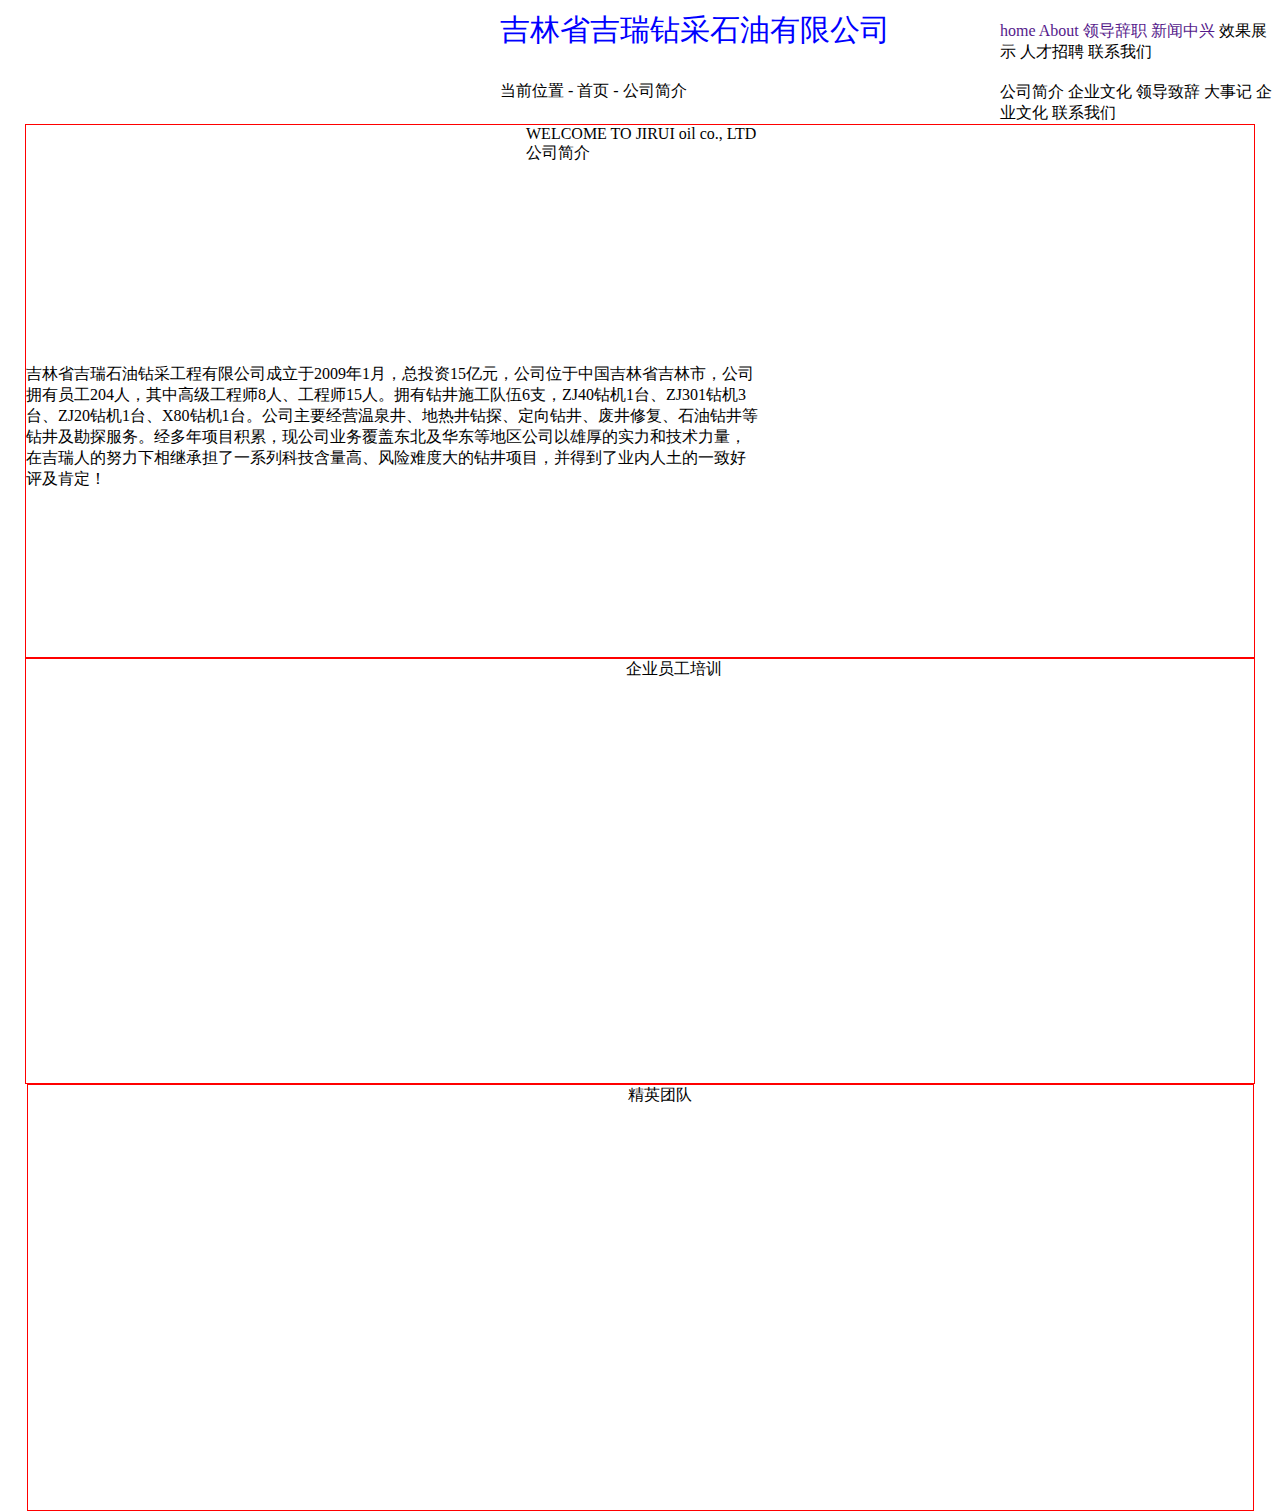
==== index.html @ 211efa0f "再次提交" ====
<!DOCTYPE html>
<html lang="en">
<head>
    <meta charset="UTF-8">
    <meta name="viewport" content="width=device-width, initial-scale=1.0">
    <title>Document</title>
    <link rel="stylesheet" href="./css/index.css">
</head>
<body>
    <div class="top">
        <div class="jilin">吉林省吉瑞钻采石油有限公司</div>
        <div class="top-r"><span><a href="">home</a></span>
        <span><a href="">About</a></span>
        <span><a href="">领导辞职</a></span>
        <span><a href="">新闻中兴</a></span>
        <span><a href=""></a>效果展示</span>
        <span>人才招聘</span>
        <span>联系我们</span>
        </div>
        <div class="tupian">
          <img src="http://www.jljr.cn/images/contact_banner.jpg" alt="">

        </div>

        
        </div>
    </div>
    <div class="shouye">
        <span>当前位置</span>
        <span>-</span>
        <span>首页</span>
        <span>-</span>
        <span>公司简介</span>
    </div>
    <div class="shouye-left">
        <span>公司简介</span>
        <span>企业文化</span>
        <span>领导致辞</span>
        <span>大事记</span>
        <span>企业文化</span>
        <span>联系我们</span>
    </div>
    <div class="gongsi">
        <div class="gongsijianjie">
            <p>WELCOME TO JIRUI oil co., LTD</p>
            <p>公司简介</p>
        </div>
        <div class="gongsi-r">
            吉林省吉瑞石油钻采工程有限公司成立于2009年1月，总投资15亿元，公司位于中国吉林省吉林市，公司拥有员工204人，其中高级工程师8人、工程师15人。拥有钻井施工队伍6支，ZJ40钻机1台、ZJ301钻机3台、ZJ20钻机1台、X80钻机1台。公司主要经营温泉井、地热井钻探、定向钻井、废井修复、石油钻井等钻井及勘探服务。经多年项目积累，现公司业务覆盖东北及华东等地区公司以雄厚的实力和技术力量，在吉瑞人的努力下相继承担了一系列科技含量高、风险难度大的钻井项目，并得到了业内人土的一致好评及肯定！

        </div>
        <div class="gongsi-l">
            <img src="http://www.jljr.cn/images/about_con_img.jpg" alt="">
        </div>
    </div>
    <div class="gongsi-botton">
      <div class="yuangongpeixun">企业员工培训</div>
        <img src="http://www.jljr.cn/images/peixun1.jpg" alt="">
        <img src="http://www.jljr.cn/images/peixun3.jpg" alt="">
        <img src="http://www.jljr.cn/images/peixun2.jpg" alt="">
    </div>
    <div class="jinying">
        <div class="jinyingtuandui">精英团队</div>

        <img src="http://www.jljr.cn/images/tuandui1.jpg" alt="">
        <img src="http://www.jljr.cn/images/tuandui2.jpg" alt="">
        <img src="http://www.jljr.cn/images/tuandui3.jpg" alt="">
    </div>



    
</body>
</html>
---- css/index.css ----
*{
    margin: 0;
    padding: 0;
}
.jilin{
    color: blue;
    margin-left: 500px;
    margin-top: 10px;
    font-size: 30px;

}
.top-r {
   margin-left: 1000px;
   margin-top: -30px;

}
a{
    text-decoration: none;
}
.shouye {
    margin-left: 500px;

}
.shouye-left {
    margin-left: 1000px;
    margin-top: -20px;

}
.gongsi {
    width: 1228px;
    height: 532px;
    border: 1px solid red;
    margin: auto;
    position: relative;

}
.gongsi-r {
    width: 734px;
    height: 255px;
    margin-top:200px ;

}
.gongsi-l {
    position: absolute;
    top: 100px;
    right: 0px;
}
.gongsijianjie {
    margin-left: 500px;
 
}
.gongsi-botton {
    width: 1228px;
    height:424px ;
    border: 1px solid red;
    margin: auto;
}
.gongsi-botton img {
    margin-top: 150px;
    margin-left: 60px;
}
.yuangongpeixun {
    margin-left: 600px;
  
}
.jinying {
    width: 1225px;
    height: 425px;
    border: 1px solid red;
    margin: auto;
    

}
.jinying img {
    margin-top: 50px;
    margin-left: 30px;

}
.jinyingtuandui {
    margin-left: 600px;
  
}
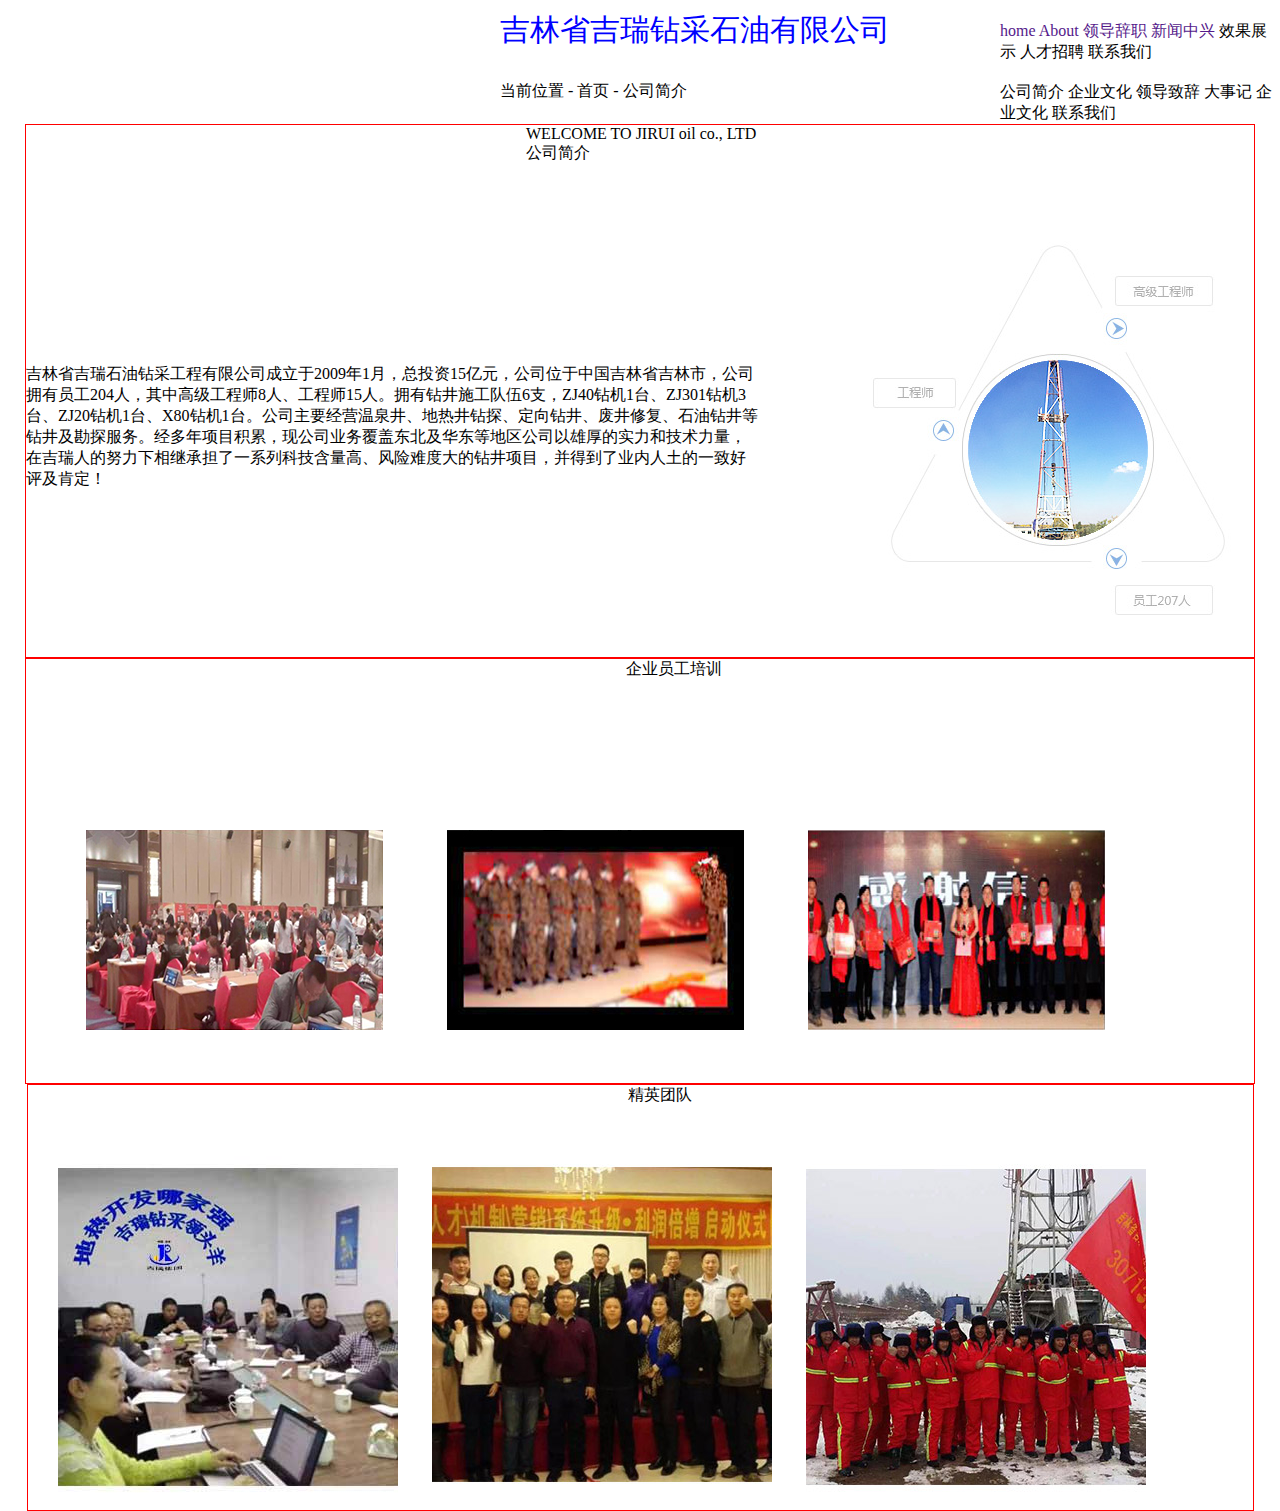
==== commit dee6128a: "1" ====
--- a/index.html
+++ b/index.html
@@ -50,21 +50,21 @@
 
         </div>
         <div class="gongsi-l">
-            <img src="http://www.jljr.cn/images/about_con_img.jpg" alt="">
+            <img src="./images/4.jpg" alt="">
         </div>
     </div>
     <div class="gongsi-botton">
       <div class="yuangongpeixun">企业员工培训</div>
-        <img src="http://www.jljr.cn/images/peixun1.jpg" alt="">
-        <img src="http://www.jljr.cn/images/peixun3.jpg" alt="">
-        <img src="http://www.jljr.cn/images/peixun2.jpg" alt="">
+        <img src="./images/1.jpg" alt="">
+        <img src="./images/2.jpg" alt="">
+        <img src="./images/3.jpg" alt="">
     </div>
     <div class="jinying">
         <div class="jinyingtuandui">精英团队</div>
 
-        <img src="http://www.jljr.cn/images/tuandui1.jpg" alt="">
-        <img src="http://www.jljr.cn/images/tuandui2.jpg" alt="">
-        <img src="http://www.jljr.cn/images/tuandui3.jpg" alt="">
+        <img src="./images/5.jpg" alt="">
+        <img src="./images/6.jpg" alt="">
+        <img src="./images/7.jpg" alt="">
     </div>
 
 
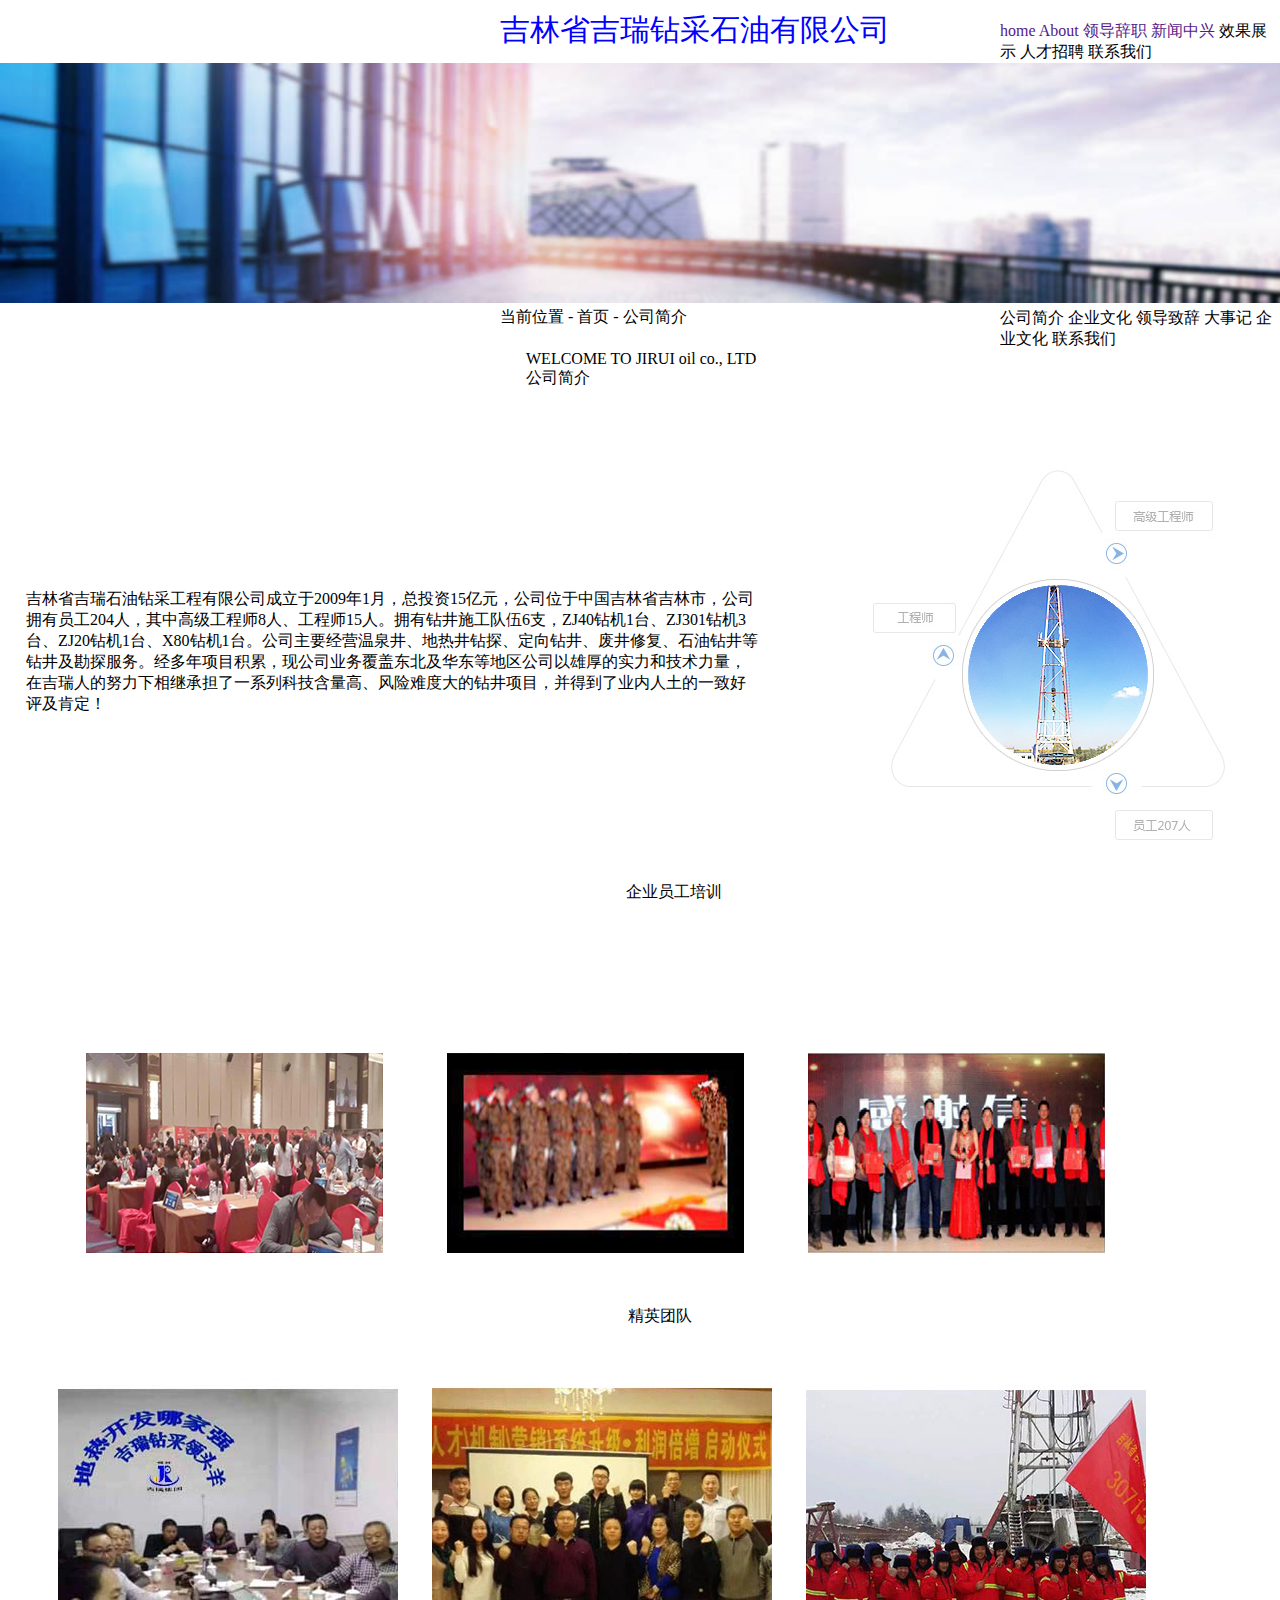
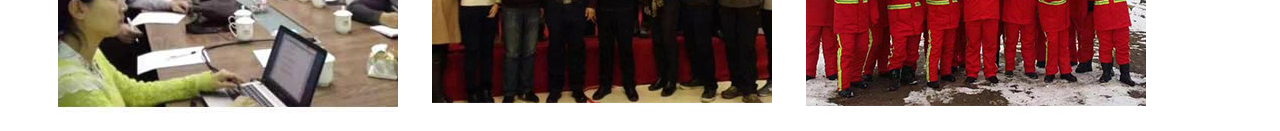
==== commit 573dedf3: "2" ====
--- a/index.html
+++ b/index.html
@@ -18,11 +18,8 @@
         <span>联系我们</span>
         </div>
         <div class="tupian">
-          <img src="http://www.jljr.cn/images/contact_banner.jpg" alt="">
-
+          <img src="./images/8.jpg" alt="">
         </div>
-
-        
         </div>
     </div>
     <div class="shouye">
--- a/css/index.css
+++ b/css/index.css
@@ -29,7 +29,7 @@
 .gongsi {
     width: 1228px;
     height: 532px;
-    border: 1px solid red;
+   
     margin: auto;
     position: relative;
 
@@ -52,7 +52,7 @@
 .gongsi-botton {
     width: 1228px;
     height:424px ;
-    border: 1px solid red;
+ 
     margin: auto;
 }
 .gongsi-botton img {
@@ -66,7 +66,7 @@
 .jinying {
     width: 1225px;
     height: 425px;
-    border: 1px solid red;
+
     margin: auto;
     
 
@@ -80,3 +80,9 @@
     margin-left: 600px;
   
 }
+.tupian img {
+    width: 1690px;
+    height: 240px;
+}
+
+
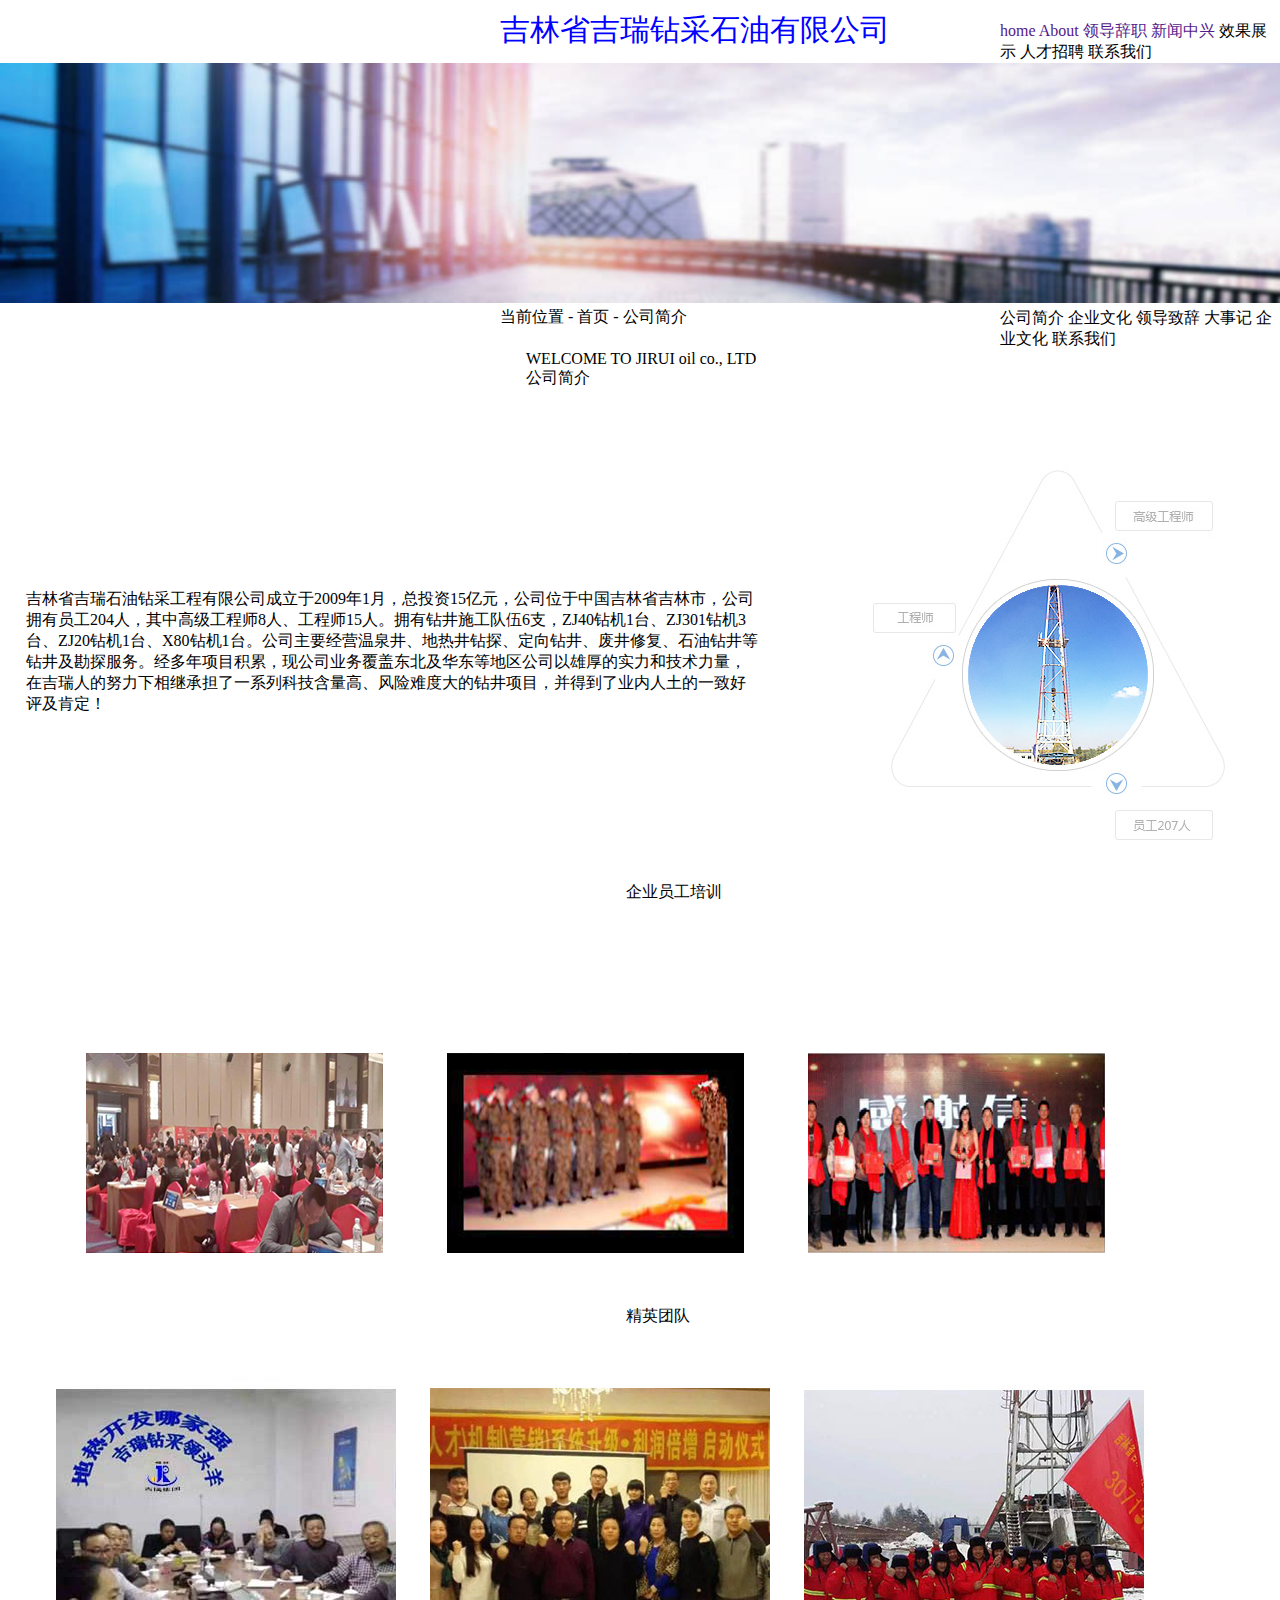
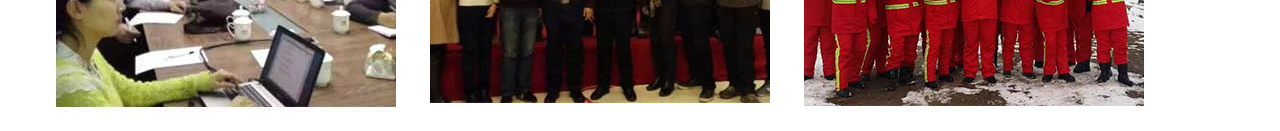
==== commit 8ee3f330: "3" ====
--- a/index.html
+++ b/index.html
@@ -22,14 +22,14 @@
         </div>
         </div>
     </div>
-    <div class="shouye">
+    <div class="shouye ">
         <span>当前位置</span>
         <span>-</span>
         <span>首页</span>
         <span>-</span>
         <span>公司简介</span>
     </div>
-    <div class="shouye-left">
+    <div class="shouye-left ">
         <span>公司简介</span>
         <span>企业文化</span>
         <span>领导致辞</span>
@@ -37,8 +37,8 @@
         <span>企业文化</span>
         <span>联系我们</span>
     </div>
-    <div class="gongsi">
-        <div class="gongsijianjie">
+    <div class="gongsi w">
+        <div class="gongsijianjie ">
             <p>WELCOME TO JIRUI oil co., LTD</p>
             <p>公司简介</p>
         </div>
@@ -50,13 +50,13 @@
             <img src="./images/4.jpg" alt="">
         </div>
     </div>
-    <div class="gongsi-botton">
+    <div class="gongsi-botton w">
       <div class="yuangongpeixun">企业员工培训</div>
         <img src="./images/1.jpg" alt="">
         <img src="./images/2.jpg" alt="">
         <img src="./images/3.jpg" alt="">
     </div>
-    <div class="jinying">
+    <div class="jinying w">
         <div class="jinyingtuandui">精英团队</div>
 
         <img src="./images/5.jpg" alt="">
--- a/css/index.css
+++ b/css/index.css
@@ -84,5 +84,9 @@
     width: 1690px;
     height: 240px;
 }
+.w {
+    width: 1228px;
+    margin: auto;
+}
 
 
